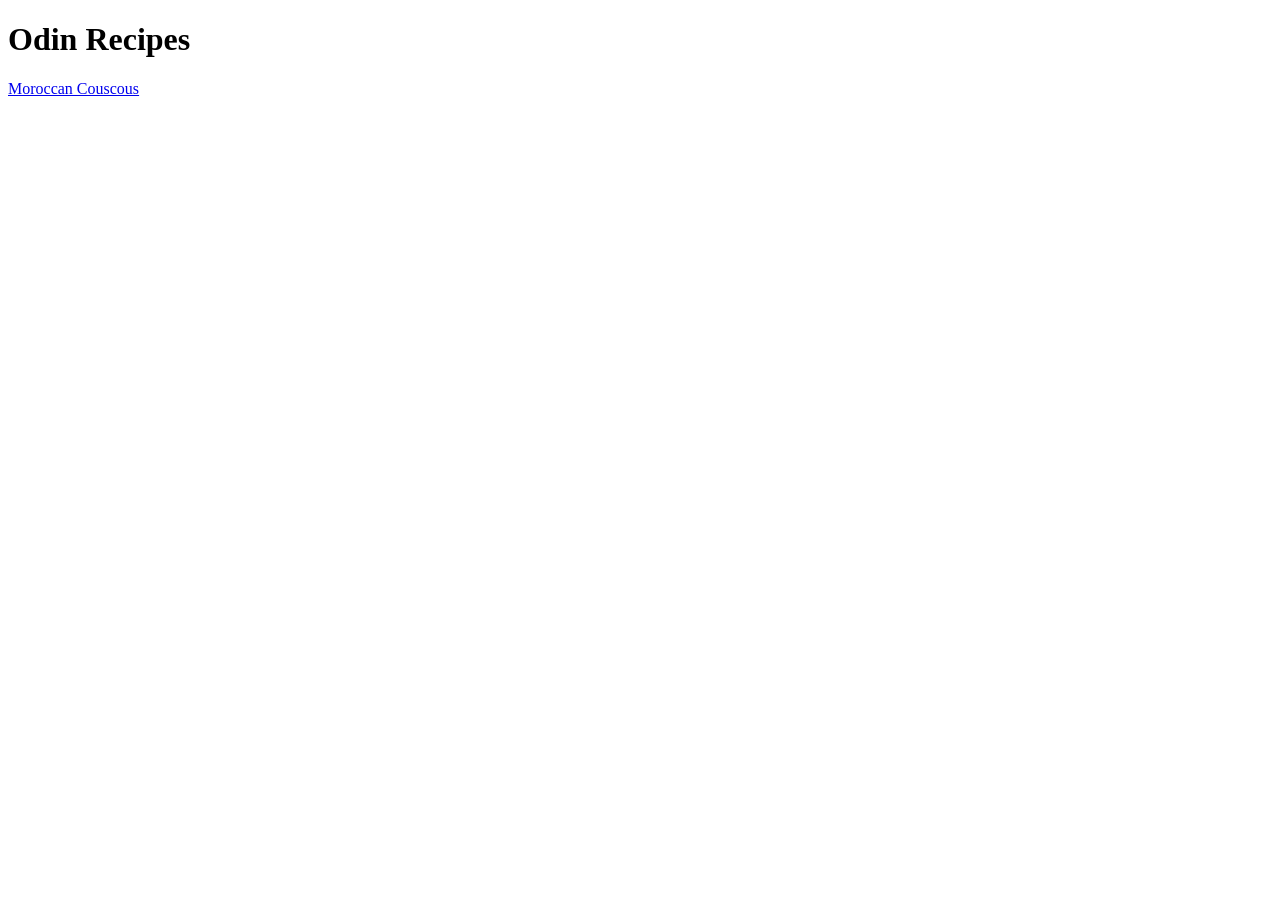
==== index.html @ 5198144c "Create index.html file and Couscous.html file Create index file as home page,and couscous file as re" ====
<!DOCTYPE html>
<html lang="en">
<head>
    <meta charset="UTF-8">
    <meta name="viewport" content="width=device-width, initial-scale=1.0">
    <title>Odin recipes</title>
</head>
<body>
    <h1>Odin Recipes</h1>
    <a href="recipes/couscous.html">Moroccan Couscous</a>
</body>
</html>
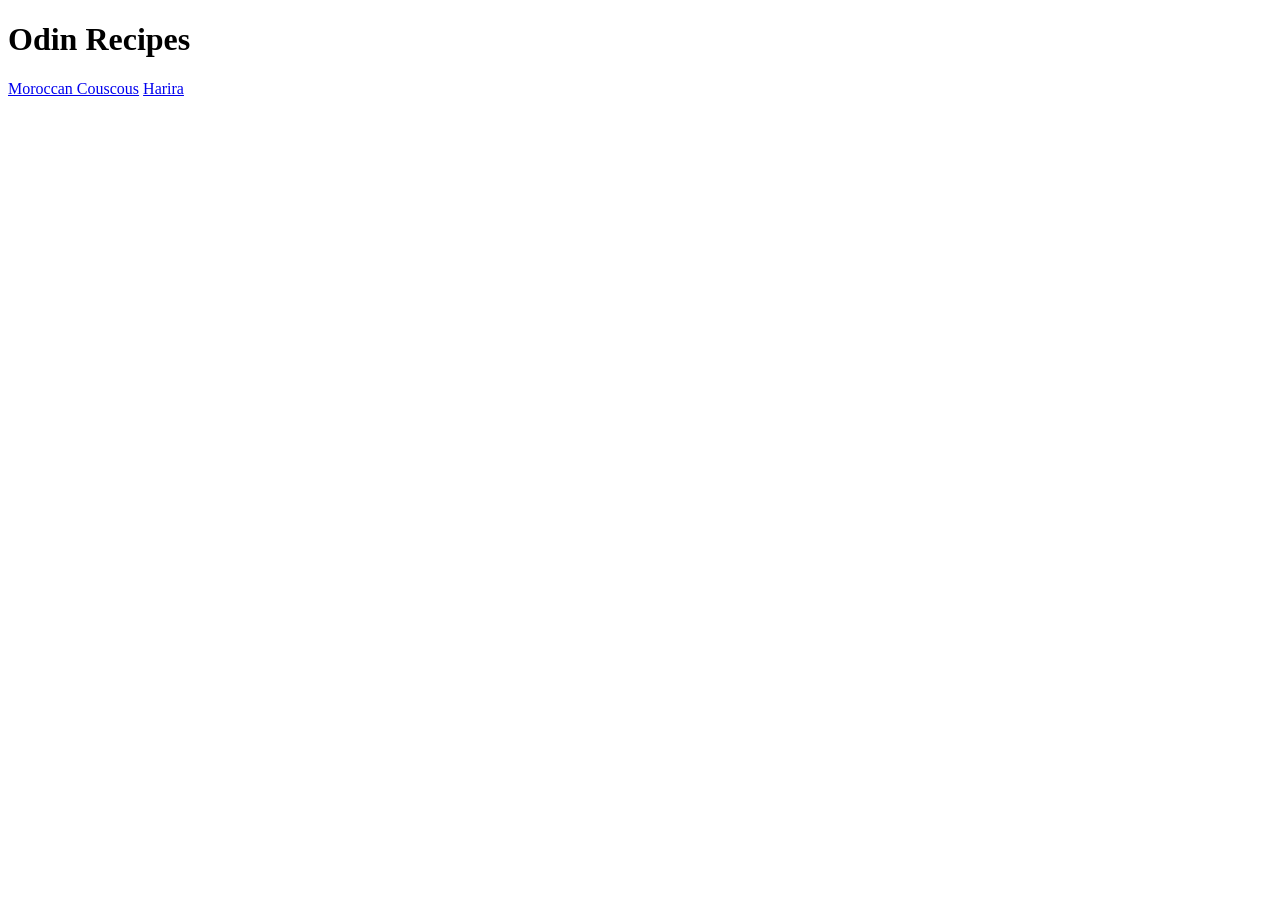
==== commit f93b2998: "Add Harira recipe to the website Added Harira recipe as a second recipe,with the ingredients specifi" ====
--- a/index.html
+++ b/index.html
@@ -8,5 +8,6 @@
 <body>
     <h1>Odin Recipes</h1>
     <a href="recipes/couscous.html">Moroccan Couscous</a>
+    <a href="recipes/harira.html">Harira</a>
 </body>
 </html>
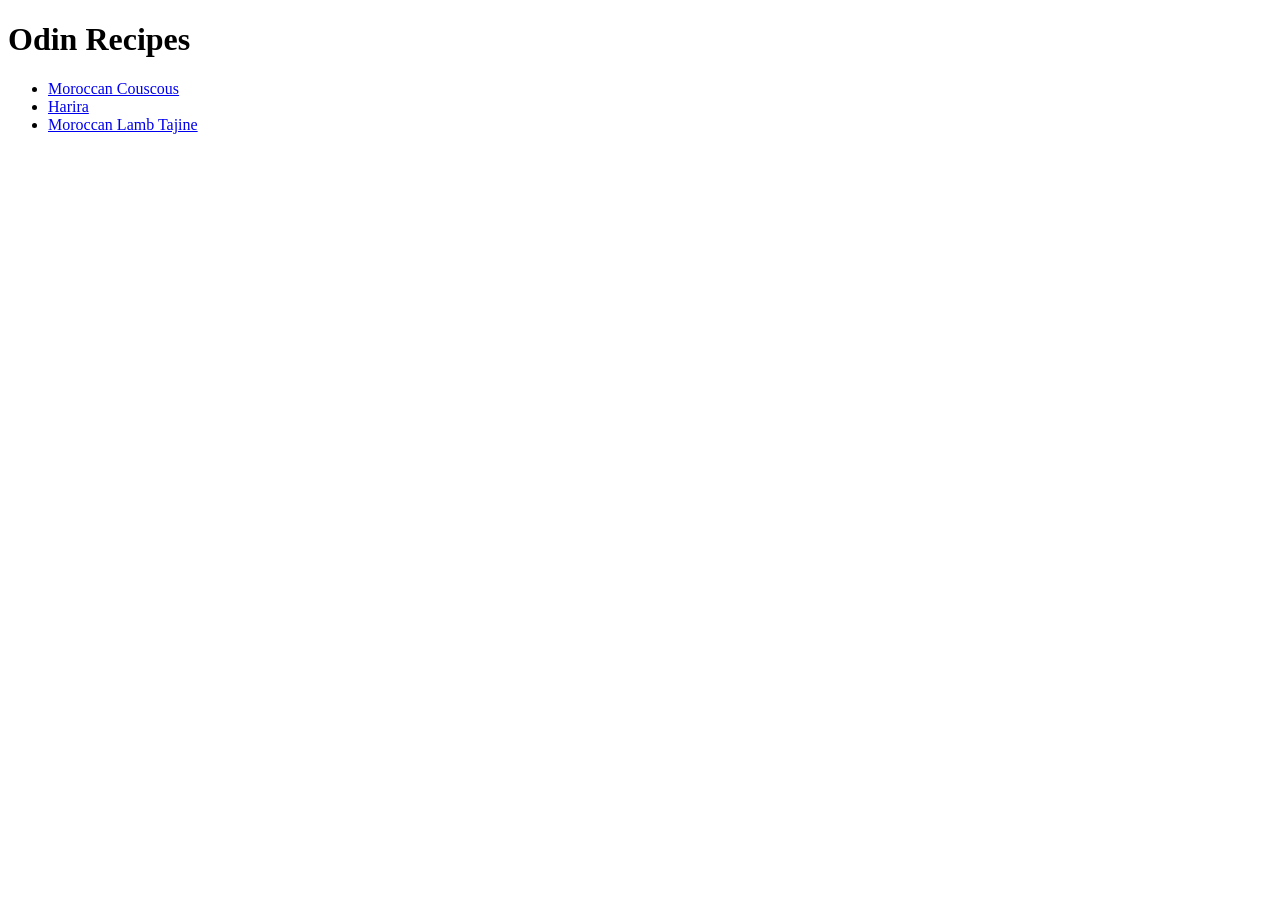
==== commit f695dc81: "Add Tajine recipe to my website Added the full Moroccan Tajine recipe to the other recipes,with the " ====
--- a/index.html
+++ b/index.html
@@ -7,7 +7,19 @@
 </head>
 <body>
     <h1>Odin Recipes</h1>
-    <a href="recipes/couscous.html">Moroccan Couscous</a>
-    <a href="recipes/harira.html">Harira</a>
+    <ul>
+        <li>
+             <a href="recipes/couscous.html">Moroccan Couscous</a>
+        </li>
+        <li>
+            <a href="recipes/harira.html">Harira</a>
+        </li>
+        <li>
+            <a href="recipes/tajine.html">Moroccan Lamb Tajine</a>
+        </li>
+    </ul>
+   
+    
+    
 </body>
 </html>
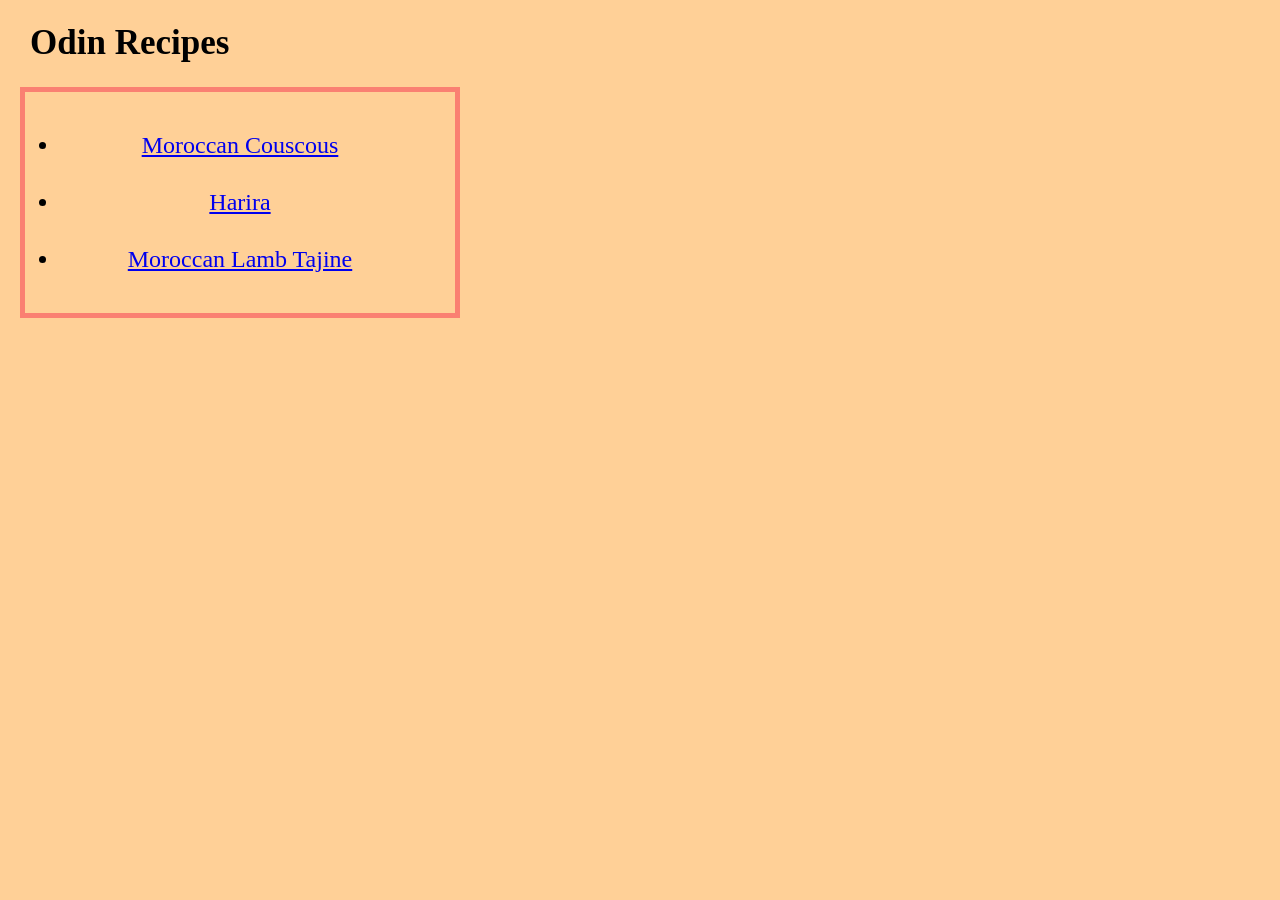
==== commit 383050a7: "Style the home page Styled the home page and added some generic style rules." ====
--- a/index.html
+++ b/index.html
@@ -4,10 +4,12 @@
     <meta charset="UTF-8">
     <meta name="viewport" content="width=device-width, initial-scale=1.0">
     <title>Odin recipes</title>
+    <link rel="stylesheet" href="styles.css" >
 </head>
+
 <body>
     <h1>Odin Recipes</h1>
-    <ul>
+    <ul class="recipe-list">
         <li>
              <a href="recipes/couscous.html">Moroccan Couscous</a>
         </li>
--- a/styles.css
+++ b/styles.css
@@ -0,0 +1,27 @@
+body {
+    margin: 20px;
+    width: 600px;
+    background-color: rgb(255, 208, 151);
+    box-sizing: border-box;
+}
+
+h1{
+    margin-left: 10px;
+    font-size: 35px ;
+    font-family: Georgia, Garamond, 'Times New Roman', Times, serif ;
+}
+
+.recipe-list{
+    border: 5px solid salmon;
+    width: 400px;
+    padding: 15px;
+    text-align: center;
+    
+}
+
+
+.recipe-list li {
+    margin: 20px;
+    font-size: 24px;
+    padding: 5px;
+}
